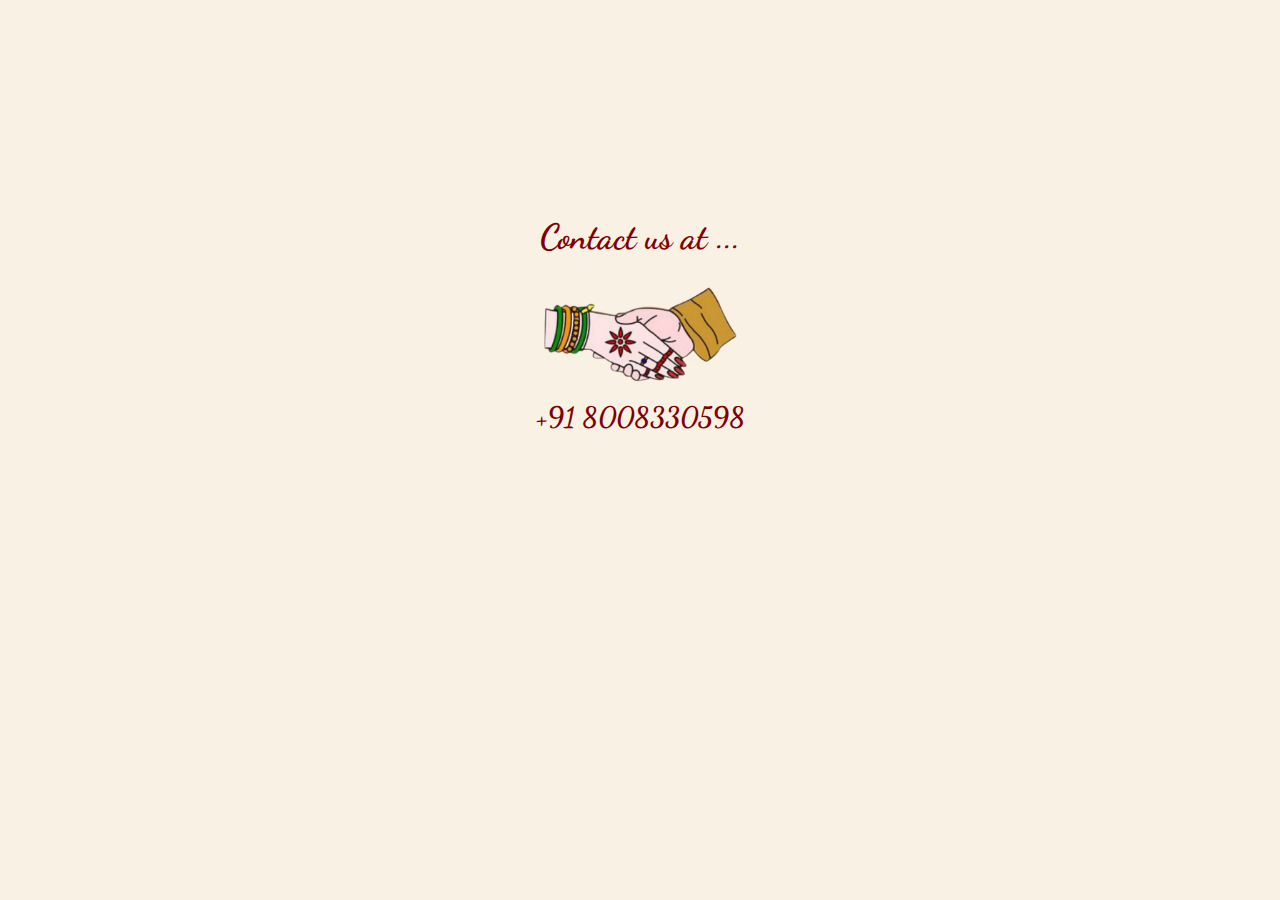
==== contact.html @ 4db501be "Add files via upload" ====
<!DOCTYPE html>
<html lang="en">
<head>
    <meta charset="UTF-8">
    <meta name="viewport" content="width=device-width, initial-scale=1.0">
    <title>Contact Us</title>
    <link rel="icon" type="image/x-icon" href="Images/A.png">

    <link rel="stylesheet" href="contact.css">
    <link href="https://fonts.googleapis.com/css2?family=Dancing+Script:wght@700&family=Great+Vibes&family=Playfair+Display:wght@700&display=swap" rel="stylesheet">
</head>
<body>
    <div class="container">
        <!-- Contact Title -->
         <br/><br/><br/><br/><br/><br/><br/>
        <h2 class="contact-title">Contact us at ...</h2>

        <!-- Shaking Hands Image -->
        <img src="Images/11.avif" alt="Shaking Hands" class="handshake">

        <!-- Contact Numbers -->
        <!-- <p class="contact-number">+91 9848904347</p> -->
        <p class="contact-number">+91 8008330598</p>
    </div>
</body>
</html>
---- contact.css ----
/* General Page Styles */
body {
    background-color: #f8f1e4;
    font-family: 'Playfair Display', serif;
    text-align: center;
    margin: 0;
    padding: 0;
    animation: fadeIn 1.5s ease-in-out;
}

/* Container */
.container {
    max-width: 500px;
    margin: 20px auto;
    padding: 20px;
    animation: slideIn 1.5s ease-out;
}

/* Contact Title */
.contact-title {
    font-family: 'Dancing Script', cursive;
    font-size: 35px;
    color: #800000;
    margin-bottom: 20px;
    animation: textFadeIn 2s ease-in-out;
}

/* Handshake Image */
.handshake {
    width: 200px;
    height: auto;
    margin: 10px auto;
    display: block;
    animation: imageBounce 2s infinite alternate;
    transition: transform 0.3s ease-in-out;
}

/* Contact Numbers */
.contact-number {
    font-family: 'Dancing Script', cursive;
    font-size: 28px;
    font-weight: bold;
    color: #800000;
    margin: 5px 0;
    animation: textFadeIn 2s ease-in-out;
    transition: transform 0.3s ease-in-out;
}

/* Animations */
@keyframes fadeIn {
    from {
        opacity: 0;
    }
    to {
        opacity: 1;
    }
}

@keyframes slideIn {
    from {
        transform: translateY(50px);
        opacity: 0;
    }
    to {
        transform: translateY(0);
        opacity: 1;
    }
}

@keyframes textFadeIn {
    from {
        opacity: 0;
        transform: translateY(-20px);
    }
    to {
        opacity: 1;
        transform: translateY(0);
    }
}

@keyframes imageBounce {
    from {
        transform: translateY(0);
    }
    to {
        transform: translateY(-10px);
    }
}

/* Hover Effects */
.handshake:hover {
    transform: scale(1.05);
}

.contact-number:hover {
    transform: scale(1.05);
}
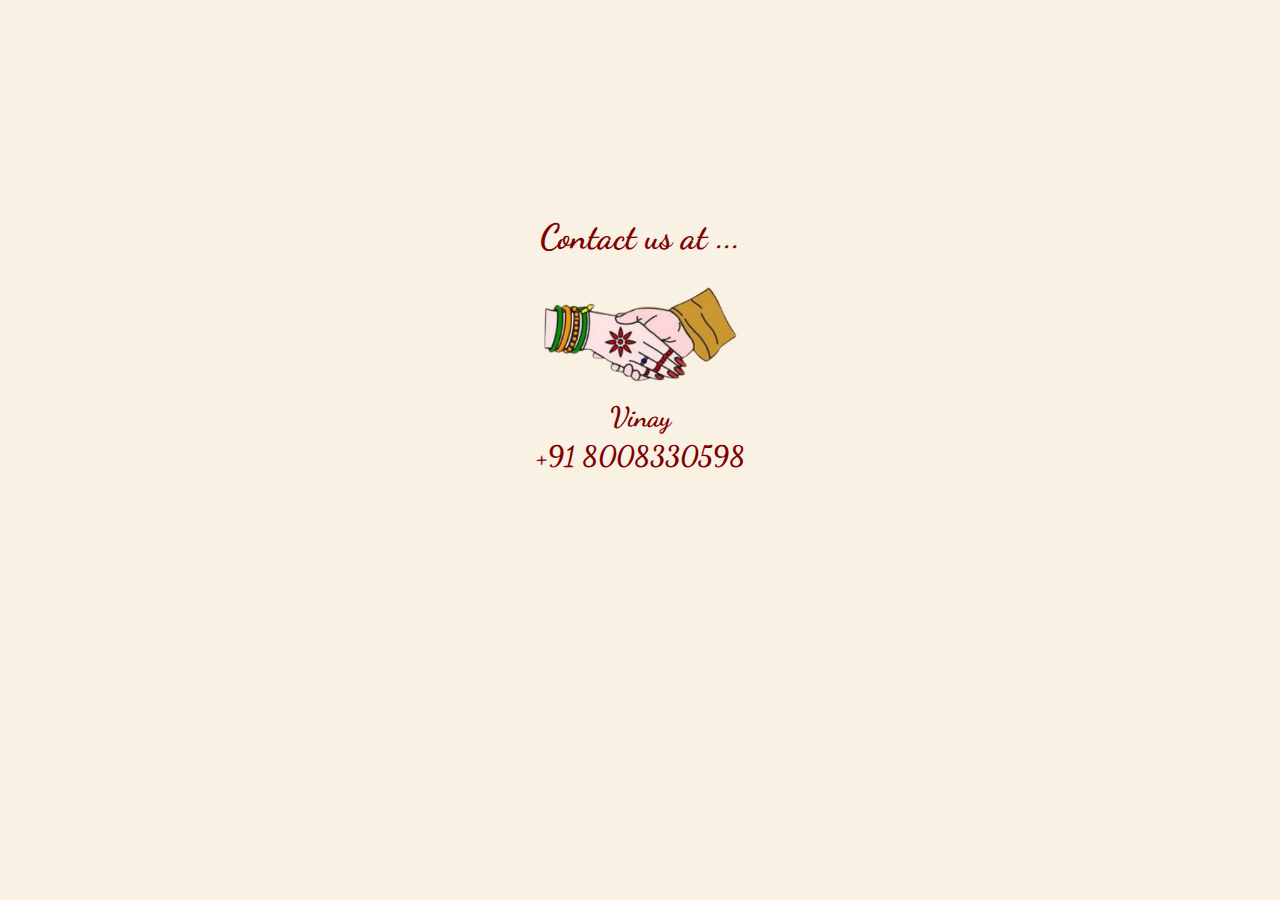
==== commit b73d1409: "contact.html" ====
--- a/contact.html
+++ b/contact.html
@@ -19,7 +19,7 @@
         <img src="Images/11.avif" alt="Shaking Hands" class="handshake">
 
         <!-- Contact Numbers -->
-        <!-- <p class="contact-number">+91 9848904347</p> -->
+        <p class="contact-number">Vinay</p>
         <p class="contact-number">+91 8008330598</p>
     </div>
 </body>
